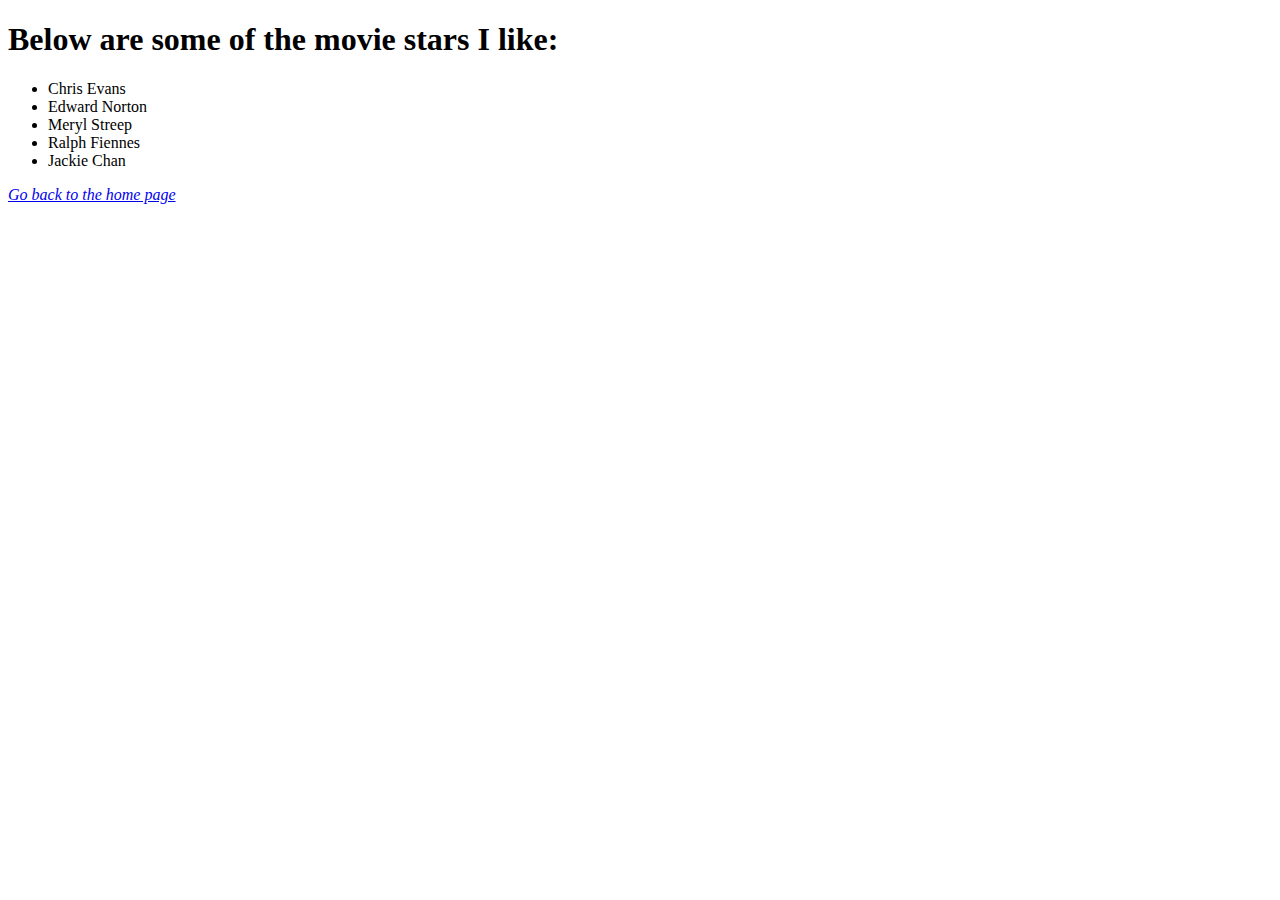
==== movie-star.html @ 27731e1e "build my first website" ====
<!DOCTYPE html>
<html>
<head>
	<title>Movie Star</title>
</head>
<body>
	<h1>Below are some of the movie stars I like:</h1>
	<ul>
		<li>Chris Evans</li>
		<li>Edward Norton</li>
		<li>Meryl Streep</li>
		<li>Ralph Fiennes</li>
		<li>Jackie Chan</li>
	</ul>
	
		<p><em><a href="index.html">Go back to the home page</a></em></p>
</body>
</html>
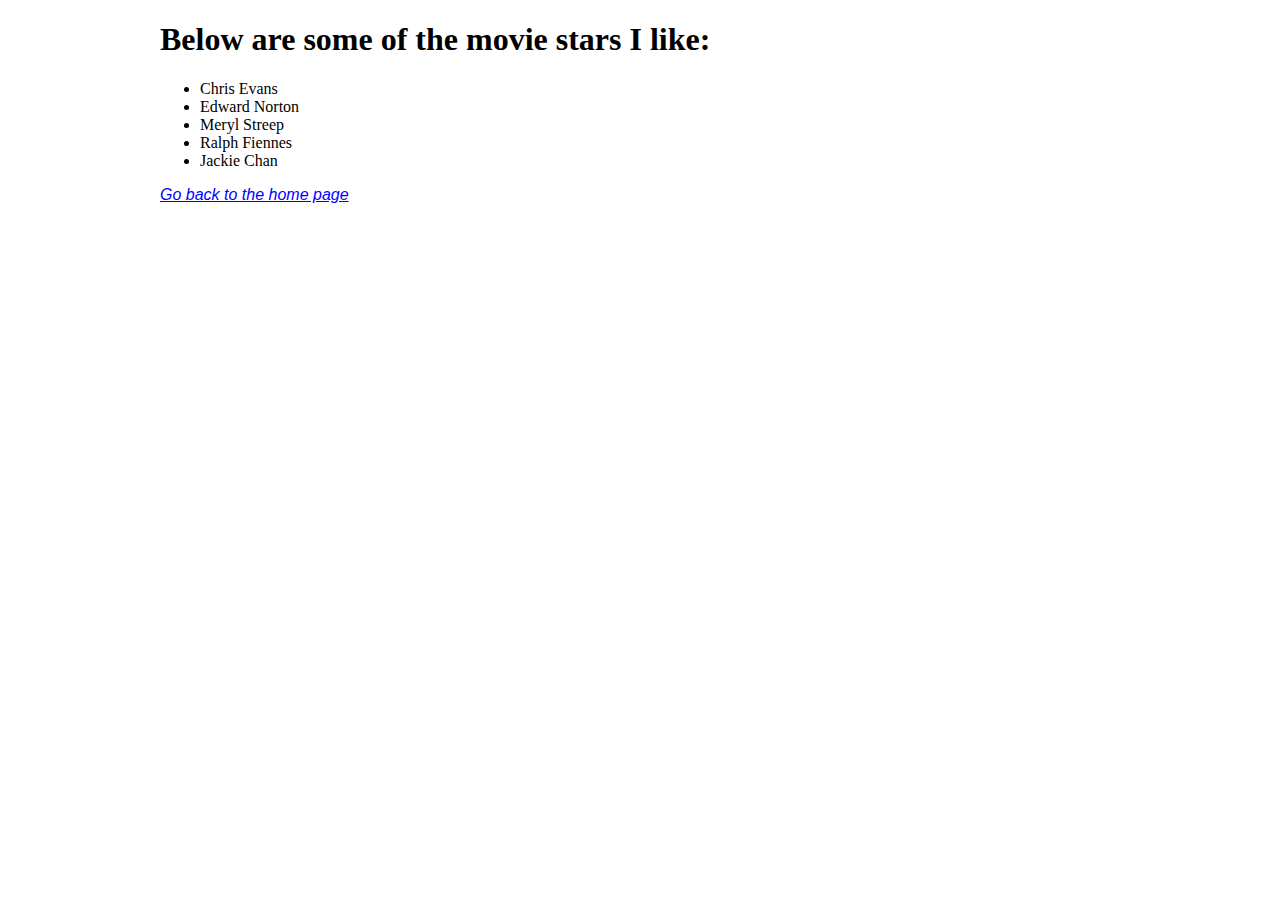
==== commit dabacefe: "Update my website with CSS file." ====
--- a/movie-star.html
+++ b/movie-star.html
@@ -1,7 +1,10 @@
 <!DOCTYPE html>
 <html>
 <head>
+	<meta name="viewport" content="width=device-width, initial-scale=1.0">
 	<title>Movie Star</title>
+	<link rel="stylesheet" type="text/css" href="styles.css">
+
 </head>
 <body>
 	<h1>Below are some of the movie stars I like:</h1>
@@ -12,7 +15,7 @@
 		<li>Ralph Fiennes</li>
 		<li>Jackie Chan</li>
 	</ul>
-	
+
 		<p><em><a href="index.html">Go back to the home page</a></em></p>
 </body>
 </html>--- a/styles.css
+++ b/styles.css
@@ -0,0 +1,170 @@
+body {
+  margin: auto;
+  max-width: 960px;
+}
+p {
+  font-family: "Gill Sans Extrabold", Helvetica, sans-serif;
+}
+img {
+  width: 100%;
+}
+ul.sidenav {
+  list-style-type: none;
+  margin: 0;
+  padding: 0;
+  width: 25%;
+  height: 885px;
+  background-color: #4682B4;
+  position: absolute;
+}
+ul.sidenav li a {
+  display: block;
+  color: white;
+  padding: 15px 40px;
+  text-decoration: none;
+  font-size: 1.5em;
+  font-family:"Times New Roman", Times, serif;
+  font-weight: bold;
+}
+ul.sidenav li a:hover {
+  background-color:#CD853F;
+}
+
+.home-content {
+  position: relative;
+  margin-left: 35%;
+  padding-right: 15px;
+}
+
+input[type=text], [type=email], select {
+  width: 100%;
+  padding: 12px 20px;
+  margin: 8px 0;
+  display: inline-block;
+  box-sizing: border-box;
+  border: 1px solid #ccc;
+  border-radius: 4px;
+  outline: none;
+}
+p a:link {
+  color: blue;
+}
+
+p a:visited {
+  color: purple;
+}
+
+input[type=text]:focus {
+  background-color: lightblue;
+}
+input[type=email]:focus {
+  background-color: lightblue;
+}
+#submit-btn {
+  width: 100%;
+  background-color:#4CAF50;
+  color: white;
+  padding: 14px 20px;
+  border: none;
+  margin: 8px 0;
+  border-radius: 4px;
+  cursor: pointer;
+}
+#submit-btn:hover {
+  background-color: #45a049;
+}
+fieldset {
+  border-radius: 6px;
+  background-color: #f2f2f2;
+  padding: 20px;
+  border: none;
+}
+footer.center {
+  padding: 10px 0;
+  text-align: center;
+  background-color: #C0C0C0;
+}
+#resume-background {
+
+  background-image:url("background-pattern.jpg");
+}
+
+#other-background  {
+  background-image:url("backgrounds-city.jpg");
+}
+#contact-info {
+  position: fixed;
+  top: 0;
+  right: 0;
+  text-align: center;
+  width: 100%;
+  border-bottom: 1px solid black;
+  padding: 20px;
+}
+#contact-info p {
+  display: inline;
+  padding-right: 20px;
+  padding-left: 20px;
+  border-right: 2px solid black;
+}
+
+#resume-title {
+  margin-top: 100px;
+}
+table {
+  border-collapse: collapse;
+  width: 100%;
+  border: 2px solid black;
+}
+th {
+  text-align: center;
+  padding: 8px;
+  border: 1px solid black;
+}
+td {
+  text-align: left;
+  padding: 8px;
+  border: 1px solid black;
+}
+tr:nth-child(even) {
+  background-color: #f2f2f2;
+}
+th {
+  background-color: #4CAF50;
+  color: white;
+}
+.orange {
+  background-color: orange;
+}
+
+@media screen and (max-width: 600px) {
+    ul.sidenav {
+        width: 100%;
+        height: auto;
+        position: relative;
+    }
+    ul.sidenav li a {
+        font-size: 1.2em;
+        text-align: center;
+        padding: 5px;
+    }
+
+    body {
+      padding: 0 15px;
+    }
+
+    h1 {
+      font-size: 1.3em;
+    }
+    h2 {
+      font-size: 1em;
+    }
+    p {
+      font-size: 14px;
+    }
+
+    main.home-content {
+      margin-left: 0;
+      text-align: center;
+    }
+}
